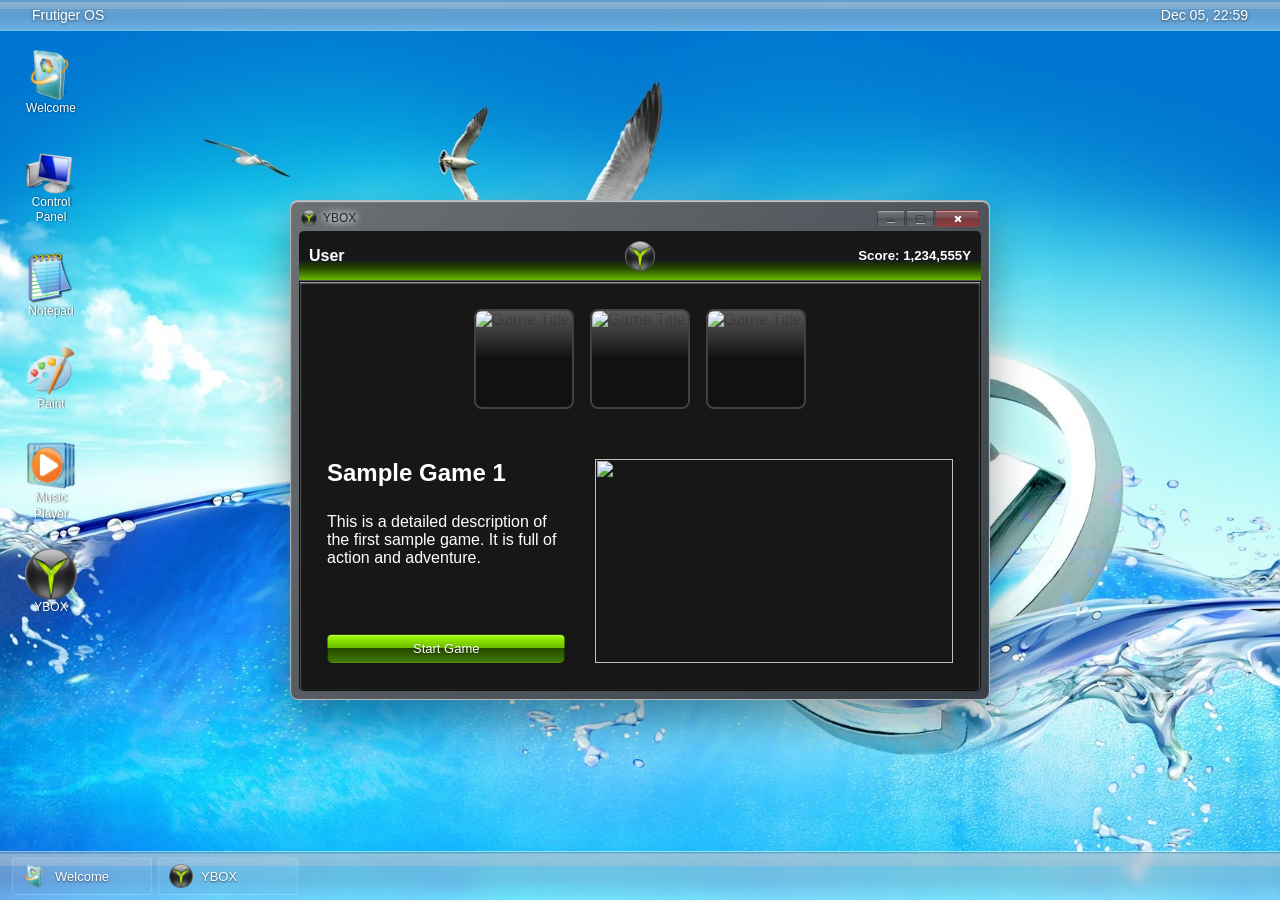
==== index.html @ 7473a37a "games setup" ====
<!DOCTYPE html>
<html>
<head>
  <link rel="stylesheet" href="style.css">
</head>
<body style="background-image: url(./res/wp/wp1.jpg);">
    <!--MENUBAR-->
    <div class="menu-bar" id="menu-bar">
        <div class="blur-overlay menu-bar-bo"></div>
        <p style="margin-left: 16px;"> Frutiger OS </p> 
        <p id="timeElement" style="margin-right: 16px;"> TIME </p>
    </div>

    <!------------DESKTOP------------>
    <!--DESKTOP APPS-->
    <div id="desktopApps" style="padding-top: 8px; padding-left: 8px;">
        <button class="desktopApp" onClick="handleWindow('.welcome', 'open')">
            <img src="./res/icons/app/welcome.png" >
            <p >Welcome</p>
        </button>

        <button class="desktopApp" onClick="handleWindow('.settings', 'open')">
            <img src="./res/icons/app/computer.ico">
            <p >Control Panel</p>
        </button>

        <button class="desktopApp" onClick="handleWindow('.notepad', 'open')">
            <img src="./res/icons/app/notepad.webp" >
            <p >Notepad</p>
        </button>

        <button class="desktopApp" onClick="handleWindow('.paint', 'open')">
            <img src="./res/icons/app/paint.png">
            <p >Paint</p>
        </button>

        <button class="desktopApp" onClick="handleWindow('.music', 'open')">
            <img src="./res/icons/app/mediaplayer.webp" alt="Music Player">
            <p>Music Player</p>
        </button>

        <button class="desktopApp" onClick="handleWindow('.games', 'open')">
            <img src="./res/icons/app/ybox.png" alt="ybox">
            <p>YBOX</p>
        </button>
    </div>


    <!------------WINDOWS------------>
    <!--WINDOW WELCOME-->
    <div class="window welcome" style="display:flex;">
        <div class="dragable-holder">
            <div class="aero-title">
                    <img src="./res/icons/app/welcome.png" class="window-title-icon" alt="">
                    <span>Welcome</span>
            </div>
            <div class="aero-controls">
                <button class="control-btn min" aria-label="Minimize"></button>
                <button class="control-btn max" aria-label="Maximize"></button>
                <button class="control-btn close" aria-label="Close"></button>
            </div>
        </div>
        
        <div class="window-body">
            <div class="aero-banner">
                <h1>Frutier OS</h1>
            </div>
            <div class="window-content">
                <p style="margin: 0px 0px 80px 0px;">Web based OS inspired by the Frutiger Aero aesthetic during 10s. Made as part of HackClub Stardance 2026.</p>
                <div class="button-group">
                    <button class="aero-btn btn-green" onClick="handleWindow('.welcome', 'close')">Get Started</button>
                </div>
            </div>
        </div>
    </div>

    <!-- SETTINGS WINDOW -->
    <div class="window settings" style="display:none;">
        <div class="dragable-holder">
            <div class="aero-title">
                    <img src="./res/icons/app/computer.ico" class="window-title-icon" alt="">
                    <span>Control Panel</span>
            </div>
            <div class="aero-controls">
                <button class="control-btn min" aria-label="Minimize"></button>
                <button class="control-btn max" aria-label="Maximize"></button>
                <button class="control-btn close" aria-label="Close"></button>
            </div>
        </div>

        <div class="window-topbar" style="background:none; padding: 2px 0px 2px 0px">
            <button onclick="switchSettingsView('settings-home')" class="aero-btn btn-light-blue" style="margin-left:5px; width: 28px; height: 28px; border-radius: 50%; padding: 0; display: inline-flex; align-items: center; justify-content: center; font-size: 16px; line-height: 1;">←</button>
        
            <div class="window-body" style="border-radius: 0px; padding: 0; background: white; margin: 0px 0px 0px 5px"><p style="font-size: 12px; margin: 5px; color: #555;" id="settingsNavigation">Home</p></div>
        </div>

        <div class="window-body" style="border-radius: 0px 0px 5px 5px; padding: 0; background: white;">
            <div class="window-main" style="height: 100%;">
                
                <!-- home section  -->
                <div id="settings-home" class="window-content settingsView" style="display: block; padding: 25px;">
                    <h2 style="margin: 0 0 20px 0; font-size: 20px; font-weight: 400; color: #004687;">Adjust your computer's settings</h2>
                    
                    <div style="display: grid; grid-template-columns: 1fr 1fr; gap: 24px;">
                        <!-- Go to section btns on homepage -->

                        <button type="button" onclick="switchSettingsView('settings-general')" style="display: flex; gap: 15px; align-items: flex-start; background: none; border: none; padding: 0; margin: 0; font: inherit; text-align: left; cursor: pointer; width: 100%;">
                            <img src="./res/icons/app/computer.ico" style="width: 36px; height: 36px; flex-shrink: 0;">
                            <div>
                                <span style="display: block; font-size: 14px; font-weight: 600; color: #004687; text-decoration: none;">General</span>
                                <p style="margin: 4px 0 0 0; font-size: 11px; color: #555;">Change Desktop Behaviour</p>
                                <p style="margin: 4px 0 0 0; font-size: 11px; color: #555;">Hide Elements</p>
                            </div>
                        </button>

                        <button type="button" onclick="switchSettingsView('settings-personalization')" style="display: flex; gap: 15px; align-items: flex-start; background: none; border: none; padding: 0; margin: 0; font: inherit; text-align: left; cursor: pointer; width: 100%;">
                            <img src="./res/icons/app/personalization.ico" style="width: 36px; height: 36px; flex-shrink: 0;">
                            <div>
                                <span style="display: block; font-size: 14px; font-weight: 600; color: #004687; text-decoration: none;">Appearance and Personalization</span>
                                <p style="margin: 4px 0 0 0; font-size: 11px; color: #555;">Change Wallpaper</p>
                            </div>
                        </button>

                        <button type="button" onclick="switchSettingsView('settings-mp')" style="display: flex; gap: 15px; align-items: flex-start; background: none; border: none; padding: 0; margin: 0; font: inherit; text-align: left; cursor: pointer; width: 100%;">
                            <img src="./res/icons/app/mediaplayer.webp" style="width: 36px; height: 36px; flex-shrink: 0;">
                            <div>
                                <span style="display: block; font-size: 14px; font-weight: 600; color: #004687; text-decoration: none;">Music Player Options</span>
                                <p style="margin: 4px 0 0 0; font-size: 11px; color: #555;">Edit Skins</p>
                            </div>
                        </button>

                    </div>
                </div>

                <!-- general section  -->
                <div id="settings-general" class="window-content settingsView" style="display: none; padding: 20px;">
                    <h2 style="margin: 0 0 10px 0; font-size: 18px; font-weight: 400; color: #004687;">General</h2>
                    <p style="margin-bottom: 15px; font-size: 12px; color: #555;">Switch toggles to change settings</p>
                    <hr style="border: 0; border-top: 1px solid #ddd; margin-bottom: 15px;">
                    
                    <div style="display: flex; flex-direction: column; gap: 10px;">
                        <label class="toggleSwitch-row">
                            <span class="toggleSwitch" style="--scale: 0.7;">
                                <input type="checkbox" onchange="HideElementsToggle(this, '#menu-bar')">
                                <span class="toggleSwitch-slider"></span>
                            </span>
                            <span class="toggleSwitch-label">Hide Mainbar</span>
                        </label>
                    </div>


                    <div style="display: flex; flex-direction: column; gap: 10px;">
                        <label class="toggleSwitch-row">
                            <span class="toggleSwitch" style="--scale: 0.7;">
                                <input type="checkbox" onchange="HideElementsToggle(this, '#taskbar')">
                                <span class="toggleSwitch-slider"></span>
                            </span>
                            <span class="toggleSwitch-label">Hide Taskbar</span>
                        </label>
                    </div>

                    <div style="display: flex; flex-direction: column; gap: 10px;">
                        <label class="toggleSwitch-row">
                            <span class="toggleSwitch" style="--scale: 0.7;">
                                <input type="checkbox" onchange="HideElementsToggle(this, '#desktopApps')">
                                <span class="toggleSwitch-slider"></span>
                            </span>
                            <span class="toggleSwitch-label">Hide Desktop Icons</span>
                        </label>
                    </div>
                </div>

                <!-- personalizayion section  -->
                <div id="settings-personalization" class="window-content settingsView" style="display: none; padding: 20px;">
                    <h2 style="margin: 0 0 10px 0; font-size: 18px; font-weight: 400; color: #004687;">Appearance and Personalization</h2>
                    <p style="margin-bottom: 15px; font-size: 12px; color: #555;">Click an image below to change your desktop background.</p>
                    <hr style="border: 0; border-top: 1px solid #ddd; margin-bottom: 15px;">
                    
                    <div style="display: flex; flex-wrap: wrap; gap: 10px;">
                        <button class="aero-btn" style="background-image: url('./res/wp/wp1.jpg'); background-size: cover; background-position: center; width: 120px; height: 75px;" onclick="changeWallpaper('./res/wp/wp1.jpg')"></button>
                        <button class="aero-btn" style="background-image: url('./res/wp/wp2.jpg'); background-size: cover; background-position: center; width: 120px; height: 75px;" onclick="changeWallpaper('./res/wp/wp2.jpg')"></button>
                        <button class="aero-btn" style="background-image: url('./res/wp/wp3.jpg'); background-size: cover; background-position: center; width: 120px; height: 75px;" onclick="changeWallpaper('./res/wp/wp3.jpg')"></button>
                        <button class="aero-btn" style="background-image: url('./res/wp/wp4.jpg'); background-size: cover; background-position: center; width: 120px; height: 75px;" onclick="changeWallpaper('./res/wp/wp4.jpg')"></button>
                        <button class="aero-btn" style="background-image: url('./res/wp/wp5.jpg'); background-size: cover; background-position: center; width: 120px; height: 75px;" onclick="changeWallpaper('./res/wp/wp5.jpg')"></button>
                        <button class="aero-btn" style="background-image: url('./res/wp/wp6.jpg'); background-size: cover; background-position: center; width: 120px; height: 75px;" onclick="changeWallpaper('./res/wp/wp6.jpg')"></button>
                        <button class="aero-btn" style="background-image: url('./res/wp/wp7.jpg'); background-size: cover; background-position: center; width: 120px; height: 75px;" onclick="changeWallpaper('./res/wp/wp7.jpg')"></button>
                        <button class="aero-btn" style="background-image: url('./res/wp/wp8.jpg'); background-size: cover; background-position: center; width: 120px; height: 75px;" onclick="changeWallpaper('./res/wp/wp8.jpg')"></button>
                        <button class="aero-btn" style="background-image: url('./res/wp/wp9.jpg'); background-size: cover; background-position: center; width: 120px; height: 75px;" onclick="changeWallpaper('./res/wp/wp9.jpg')"></button>
                    </div>
                </div>

                <!-- mp section  -->
                <div id="settings-mp" class="window-content settingsView" style="display: none; padding: 20px;">
                    <h2 style="margin: 0 0 10px 0; font-size: 18px; font-weight: 400; color: #004687;">Music Player Options</h2>
                    <p style="margin-bottom: 15px; font-size: 12px; color: #555;">Click an image below to change your MP skin.</p>
                    <hr style="border: 0; border-top: 1px solid #ddd; margin-bottom: 15px;">
                    
                    <div style="display: flex; flex-wrap: wrap; gap: 10px;">
                        <button class="aero-btn" style="background-image: url('./res/mp_skins/9SeriesDefault/preview.png'); background-size: cover; background-position: center; width: 136px; height: 136px;" onclick="mpChangeSkin(0)"></button>
                        <button class="aero-btn" style="background-image: url('./res/mp_skins/Pulsar/preview.png'); background-size: cover; background-position: center; width: 136px; height: 136px;" onclick="mpChangeSkin(1)"></button>
                    </div>
                </div>

            </div>
        </div>
    </div>


    
    <!--NOTEPAD WINDOW-->
    <div class="window notepad" style="display:none">
        <div class="dragable-holder">
            <div class="aero-title">
                    <img src="./res/icons/app/notepad.webp" class="window-title-icon" alt="">
                    <span>Notepad</span>
            </div>
            <div class="aero-controls">
                <button class="control-btn min" aria-label="Minimize"></button>
                <button class="control-btn max" aria-label="Maximize"></button>
                <button class="control-btn close" aria-label="Close"></button>
            </div>
        </div>
        
        <div class="window-topbar blur-overlay" style="border-radius:5px 5px 0px 0px;">
            <button onclick="createNote()" class="menu-item">New</button>
            <button onclick="saveNote()" class="menu-item">Save</button>
            <button onclick="formatNote()" class="menu-item">Format</button>
            <button onclick="deleteNote()" class="menu-item hoverRed">Delete</button>
        </div>

        <div class="window-body" style="border-radius:0px 0px 5px 5px;">
                <div class="window-main">
                    <div id="note-app-Sidebar" class="window-bar-left" style="width: 180px; display: flex; flex-direction:column-reverse; justify-content: flex-end;">
                        <h4 style="margin: 0 0 8px 0; font-size: 13px; color: #1e293b; border-bottom: 1px solid rgba(0, 0, 0, 0.15); order: 1;">Recent</h4>
                    </div>

                    <div class="window-content">
                        <h2 id="note-app-Content-header" contenteditable="true">Title</h2>
                        <p id="note-app-Content" contenteditable="true">note content</p>
                    </div>
                </div>

            </div>
    </div>

    <!-- PAINT WINDOW -->
     <div class="window paint" style="display:none;  padding: 0; padding-top:4px">
        <div class="dragable-holder" style="margin: 0px 8px 0px 8px">
            <div class="aero-title">
                    <img src="./res/icons/app/paint.png" class="window-title-icon" alt="">
                    <span>Paint</span>
            </div>
            <div class="aero-controls">
                <button class="control-btn min" aria-label="Minimize"></button>
                <button class="control-btn max" aria-label="Maximize"></button>
                <button class="control-btn close" aria-label="Close"></button>
            </div>
        </div>

        <div class="window-body" style="border-radius:0px 0px 5px 5px; margin: 0px; padding: 0px;">
            <div class="window-main">
                <iframe class="jspint-iframe" src="https://jspaint.app" style="width: 100%; height: 100%; border: none;"></iframe>
            </div>

        </div>
    </div>


    <!-- MUSIC WINDOW -->
    <div class="window music" style="display:none;">
        <div class="dragable-holder" id="mp-update-holder" style="position: absolute; top: 0; left: 100px; width: 200px; height: 30px;"> <!--update this-->
        <div class="aero-title" style="display:none;"><span>Music Player</span></div>
        </div>

        <div class="aero-controls" style="display: none;">
            <button class="control-btn min"></button>
            <button class="control-btn max"></button>
            <button class="control-btn close"></button>
        </div>

        <iframe id="mp-update-iframe" src="res/mp_skins/9SeriesDefault/index.html" style="width:346px; height:349px;" scrolling="no"></iframe> <!--update this-->
        
    </div>


    <!--GAMES WINDOW-->
    <div class="window games" style="display:flex">
        <div class="dragable-holder">
            <div class="aero-title">
                    <img src="./res/icons/app/ybox.png" class="window-title-icon" alt="">
                    <span>YBOX</span>
            </div>
            <div class="aero-controls">
                <button class="control-btn min" aria-label="Minimize"></button>
                <button class="control-btn max" aria-label="Maximize"></button>
                <button class="control-btn close" aria-label="Close"></button>
            </div>
        </div>
        
        <div class="window-topbar blur-overlay" style="display: flex; justify-content: space-between; align-items: center; height: 50px; border-radius:5px 5px 0px 0px; padding: 10px; background: linear-gradient(0deg,rgba(104, 184, 0, 1) 0%, rgba(38, 74, 0, 1) 24%, rgba(23, 23, 23, 1) 41%);">
            <h4 class="games-app-toptext" id="games-app-gamertag" contenteditable="true">User</h2>
            <img  src="res/icons/app/ybox.png" style="width: 30px; height: 30px; position: absolute; left: 50%; top:50%; transform: translate(-50%, -50%); z-index: 3;">
            <h5 class="games-app-toptext" id="games-app-score"">Score: 1,234,555Y</h2>
        </div>

        <div class="window-body" style="border-radius:0px 0px 5px 5px; background-color: #171717;">
            <div class="window-main" id="games-section-main" style="flex-direction: column;">
                <div id="games-grid">
                    <!--games will be populated here-->
                </div>
                <div class="games-details">
                    <div class="games-info">
                        <h2 id="games-title">Game Title</h2>
                        <p id="games-description">Lorem Ipsum Lorem Ipsum Lorem Ipsum Lorem Ipsum Lorem Ipsum Lorem Ipsum Lorem Ipsum Lorem Ipsum Lorem Ipsum</p>
                        <button class="aero-btn btn-ybox" style="margin-top:auto;" onclick="startGame();">Start Game</button>
                    </div>
                    <div class="games-media">
                        <img id="games-screenshot" src="https://placehold.co/400x250">
                    </div>
                </div>
            </div>
            <div class="window-main" id="games-section-game" style="display:none; flex-direction: column; padding: 15px; color: white;">
                <div style="display: flex; align-items: center; gap: 15px; margin-bottom: 15px;">
                    <button class="aero-btn btn-ybox" onclick="backToMain()">← Home</button>
                    <h2 id="active-game-title" style="margin: 0;">Game Title</h2>
                </div>
                <div style="display: flex; gap: 20px; flex-wrap: wrap;">
                    <div style="flex: 2; min-width: 300px; display: flex; flex-direction: column; gap: 15px;">
                        <iframe id="active-game-iframe" src="" style="width: 100%; height: 400px; border: 1px solid #444; border-radius: 5px; background: black;"></iframe>                        
                        <div style="background-color: #222; padding: 15px; border-radius: 5px;">
                            <p id="active-game-desc" style="margin-top: 0; line-height: 1.4;"></p>
                            <p style="margin-bottom: 5px;"><strong>Release Date: </strong> <span id="active-game-date"></span></p>
                            <p style="margin-bottom: 0;"><strong>Controls: </strong> <span id="active-game-controls"></span></p>
                        </div>
                    </div>
                    
                </div>
            </div>
        </div>
    </div>
    

    <div class="taskbar" id="taskbar">
        <div class="taskbar-bo blur-overlay"></div>
        <div id="taskbar-items-container"></div>
    </div>
    

    <script src="script.js"></script>
    <script src="js/settings-app.js"></script>
    <script src="js/note-app.js"></script>
    <script src="js/games-app.js"></script>
    <script src="js/mp-app.js"></script>
</body>

</html>
---- style.css ----
body {
    margin: 0;
    padding: 0;
    font-family: 'Segoe UI', Tahoma, Geneva, Verdana, sans-serif; 
    min-height: 100vh;
    background-size: cover;
    background-position: center;
    background-repeat: no-repeat;
    background-attachment: fixed;
}

.menu-bar {
    position: relative; 
    overflow: hidden;
    height: 30px;
    display: flex; 
    justify-content: space-between;
    align-items: center;
    border-bottom: solid 1px rgba(255, 255, 255, .5);
    box-shadow: 0 -1px 0 0 #00506b;
    z-index: 0;
}

.menu-bar > p {
    position: relative;
    z-index: 10;
    color: white;
    font-size: 14px;
    margin: 0;
    padding: 0 16px;
    text-shadow: 0 1px 3px rgba(0,0,0,0.5);
}

.taskbar-bo{
    position: absolute;
    top: 0; right: 0; bottom: 0; left: 0;
    z-index: 1;
    background-color: rgba(220, 240, 255, 0.35);
    backdrop-filter: blur(8px);
    -webkit-backdrop-filter: blur(8px);
}

.taskbar-bo:after {
    content: '';
    position: absolute;
    top: 0; right: 0; bottom: 0; left: 0;
    z-index: 2;
    background: 
        linear-gradient(to bottom, rgba(255, 255, 255, 0.4) 0%, rgba(179, 192, 204, 0.2) 30%, #0000 30%),
        linear-gradient(to top, rgba(158, 173, 188, 0.4) 0%, rgba(255, 255, 255, 0.15) 100%);
}

#taskbar-items-container {
    position: relative;
    z-index: 10;
    display: flex;
    gap: 6px;
    height: 100%;
    align-items: center;
}

.taskbar {
    position: fixed;
    bottom: 0;
    left: 0;
    right: 0;
    height: 48px;
    display: flex;
    align-items: center;
    padding: 0 12px;
    border-top: solid 1px rgba(255, 255, 255, 0.5);
    box-shadow: 0 1px 0 0 #00506b inset;
    z-index: 10000;
    overflow: hidden;
}

.taskbar-item {
    background: transparent;
    border: 1px solid transparent;
    border-radius: 4px;
    height: 38px;
    display: flex;
    align-items: center;
    justify-content: center;
    padding: 0 10px;
    gap: 8px;
    cursor: pointer;
    font-family: 'Segoe UI', Tahoma, Geneva, Verdana, sans-serif;
    font-size: 13px;
    color: white;
    text-shadow: 0 1px 2px rgba(0,0,0,0.6);
    transition: all 0.1s ease;
}

.taskbar-item {
    min-width: 40px;
    background: linear-gradient(to bottom, rgba(255,255,255,0.1) 0%, rgba(255,255,255,0.0) 100%);
    border: 1px solid rgba(255, 255, 255, 0.15);
}

.taskbar-item:hover {
    border: 1px solid rgba(135, 206, 250, 0.7);
    background: linear-gradient(to bottom, rgba(255, 255, 255, 0.3) 0%, rgba(135, 206, 250, 0.2) 100%);
    box-shadow: 0 0 8px rgba(30, 144, 255, 0.5);
}

.taskbar-item.expanded {
    min-width: 140px;
    justify-content: flex-start;
}

.taskbar-item.active {
    background: linear-gradient(
        to bottom,
        rgba(255, 255, 255, 0.45) 0%,
        rgba(175, 215, 255, 0.25) 50%,
        rgba(120, 185, 245, 0.4) 51%,
        rgba(160, 210, 255, 0.45) 100%
    );
    border: 1px solid rgba(135, 210, 255, 0.8);
    box-shadow: inset 0 1px 0 rgba(255,255,255,0.4), 0 0 10px rgba(255,255,255,0.4);
}

.taskbar-item img {
    width: 24px;
    height: 24px;
    flex-shrink: 0;
}

.menu-bar-bo {
    position: absolute;
    top: 0;
    right: 0;
    bottom: 0;
    left: 0;
    z-index: 1; 
}

.menu-bar-bo:after {
    content: '';
    position: absolute;
    top: 0;
    right: 0;
    bottom: 0;
    left: 0;
    z-index: 2;
}

.blur-overlay {
    background-color: rgba(220, 240, 255, 0.25); 
    backdrop-filter: blur(5px);
    -webkit-backdrop-filter: blur(5px);
}

.blur-overlay:after {
    background: 
        linear-gradient(to bottom, #0000 2px, rgba(201, 208, 217, 0.4) 2px, rgba(179, 192, 204, 0.4) 30%, #0000 30%),	
        linear-gradient(to bottom in oklch, rgba(158, 173, 188, 0.4) 60%, rgba(255, 255, 255, 0.25));
}

#desktopApps {
    display: flex;
    flex-direction: column;
    flex-wrap: wrap;
    align-content: flex-start;
    height: 90vh;     
    padding-top: 8px;
    padding-left: 8px;
    box-sizing: border-box;
}

.desktopApp {
    display: inline-flex; 
    flex-direction: column;
    align-items: center;
    background: transparent;
    border: 1px solid transparent;
    cursor: pointer;
    font: inherit;
    text-align: center;
    padding: 2px 15px 0px 15px;
    margin: 7px 1px 15px 1px;
    width: 84px;
    box-sizing: border-box;
}

.desktopApp:hover {
    border: 1px solid rgba(135, 206, 250, 0.8);
    background: linear-gradient(
        to bottom,
        rgba(193, 230, 255, 0.5) 0%, 
        rgba(135, 206, 250, 0.3) 100%
    );
    box-shadow: 0 0 12px rgba(30, 144, 255, 0.6);
}

.desktopApp p {
    margin: 0px;
    color: #fff;
    /*text-shadow: 0px 1px 3px rgba(0, 0, 0, 1);*/
    color: #fff; 
    text-shadow: 1px 0px 2px rgba(0, 0, 0, 0.7);
    font-weight: 350;
    font-size: 12px;
    line-height: 1.3;
    word-wrap: break-word;
    display: -webkit-box;
    -webkit-line-clamp: 2; /* Truncate with dots if it goes past line 2 */
    -webkit-box-orient: vertical;
    overflow: hidden;
}


.desktopApp img {
    width: 52px; 
    height: 52px; 
    /*border-radius: 16px;*/
}

.dragable-holder {
    display: flex;
    justify-content: space-between;
    align-items: center;
    height: 26px;
    cursor: move; 
    padding: 0 2px;
}

.aero-title {
    font-size: 12px;
    color: #1a2536;
    text-shadow: 0 0 6px #fff, 0 0 10px #fff;
    font-weight: 500;
}

.aero-controls {
    display: flex;
    gap: 1px;
}

.control-btn {
    position: relative;
    width: 28px;
    height: 17px;
    border: 1px solid rgba(0, 0, 0, 0.3);
    border-radius: 2px;
    cursor: pointer;
    box-shadow: inset 0 1px 0 rgba(255, 255, 255, 0.4);
    
    background: linear-gradient(to bottom, rgba(255,255,255,0.2) 0%, rgba(255,255,255,0.05) 49%, rgba(0,0,0,0.02) 50%, rgba(255,255,255,0.1) 100%);
}

.control-btn:hover {
    background: linear-gradient(to bottom, rgba(255,255,255,0.5) 0%, rgba(255,255,255,0.2) 49%, rgba(255,255,255,0.1) 50%, rgba(255,255,255,0.4) 100%);
    box-shadow: inset 0 1px 0 rgba(255, 255, 255, 0.6), 0 0 5px rgba(255, 255, 255, 0.5);
}

.min::before {
    content: '';
    position: absolute;
    bottom: 4px;
    left: 9px;
    width: 8px;
    height: 2px;
    background: #444;
    box-shadow: 0 1px 0 rgba(255,255,255,0.5);
}

.max::before {
    content: '';
    position: absolute;
    top: 4px;
    left: 9px;
    width: 7px;
    height: 6px;
    border: 1px solid #444;
    box-shadow: 0 1px 0 rgba(255,255,255,0.5);
}

.control-btn.close {
    width: 44px; 
    border-color: rgba(140, 40, 40, 0.5);
    background: linear-gradient(to bottom, rgba(240, 110, 110, 0.4) 0%, rgba(210, 60, 60, 0.3) 49%, rgba(180, 20, 20, 0.4) 50%, rgba(200, 40, 40, 0.5) 100%);
}

.control-btn.close:hover {
    border-color: rgba(100, 10, 10, 0.8);
    background: linear-gradient(to bottom, #ffa0a0 0%, #f04040 49%, #cc0000 50%, #e61a1a 100%);
    box-shadow: inset 0 1px 0 rgba(255, 255, 255, 0.5), 0 0 8px rgba(230, 26, 26, 0.6);
}

.close::before, .close::after {
    content: '';
    position: absolute;
    top: 4px;
    left: 21px;
    width: 2px;
    height: 8px;
    background: white;
    text-shadow: 0 1px 1px rgba(0,0,0,0.5);
}
.close::before { transform: rotate(45deg); }
.close::after { transform: rotate(-45deg); }


.window-body {
    flex: 1;    
    display: flex;
    flex-direction: column; 
    overflow: auto;
    background: rgba(255, 255, 255, 0.88);
    border: 1px solid rgba(0, 0, 0, 0.35);
    border-radius: 4px;
    padding: 7px;
    box-shadow: inset 0 1px 2px rgba(255, 255, 255, 0.8);
}

.window-main {
    display: flex;
    flex-direction: row; 
    flex: 1;            
    overflow: hidden;
}


.aero-banner {
    border: 1px solid rgba(0, 0, 0, 0.45);
    border-radius: 5px;
    padding: 12px 18px;
    box-shadow: inset 0 1px 0 rgba(255, 255, 255, 0.5);
    overflow: hidden;
    background: linear-gradient(to bottom, #4ecce0 0%, #1baac4 49.9%, #007999 50%, #005a73 100%);
}

.aero-banner h1 {
    color: white;
    margin: 0;
    font-size: 24px;
    font-weight: 500;
    letter-spacing: 0.5px;
    text-shadow: 0 1px 3px rgba(0, 0, 0, 0.6);
}

[contenteditable="true"] {
    outline: none;
}

#note-app-Content {
    min-height: 100%;
    white-space: pre-wrap;
    word-wrap: break-word;
}

.window-content {
    padding: 20px 10px 10px 10px;
    flex: 1;
    overflow-y: auto;
}

.window-content p {
    color: #334155;
    font-size: 14px;
    line-height: 1.5;
    margin: 0 0 20px 0;
}

.window-bar-right {
    flex-shrink: 0;
    height: 100%;
    background: rgba(242, 247, 252, 0.7);
    border-left: 1px solid rgba(0, 0, 0, 0.15);
    box-shadow: inset 1px 0 0 rgba(255, 255, 255, 0.7);
    padding: 12px;
    box-sizing: border-box;
    overflow-y: auto; 
}

.window-bar-left {
    flex-shrink: 0; 
    height: 100%;
    background: rgba(242, 247, 252, 0.7); 
    border-right: 1px solid rgba(0, 0, 0, 0.15); 
    box-shadow: inset -1px 0 0 rgba(255, 255, 255, 0.7);
    padding: 12px;
    box-sizing: border-box;
    overflow-y: auto;  
}

.window-topbar {
    flex-shrink: 0;
    width: 100%;
    background: rgba(255, 255, 255, 0.15);
    padding: 2px 5px 2px 5px;
    box-sizing: border-box;
    display: flex;
    flex-direction: row;
    align-items: center;
    gap: 0px;
    border-bottom: 1px solid rgba(255, 255, 255, 0.25);
}

.menu-item {
    background: transparent;
    border: 1px solid transparent;
    outline: none;
    box-shadow: none;
    -webkit-appearance: none;
    appearance: none;
    
    font-family: 'Segoe UI', Tahoma, Geneva, Verdana, sans-serif;
    font-size: 11px;
    color: #1e293b;
    cursor: pointer;
    
    padding: 3px 7px;
    margin: 0 1px;
    display: inline-block;
    border-radius: 3px;
    box-sizing: border-box;
    
    text-shadow: 0 0 6px rgba(255, 255, 255, 1), 0 0 12px rgba(255, 255, 255, 0.8);
    transition: background-color 0.08s, border-color 0.08s;
}

.menu-item:hover {
    background: linear-gradient(
        to bottom, 
        rgba(255, 255, 255, 0.65) 0%, 
        rgba(235, 244, 255, 0.35) 45%, 
        rgba(205, 225, 250, 0.4) 50%, 
        rgba(220, 238, 255, 0.55) 100%
    );
    border: 1px solid rgba(130, 190, 240, 0.45);
    box-shadow: inset 0 1px 0 rgba(255, 255, 255, 0.4);
    color: #000000;
}

.menu-item:active {
    background: linear-gradient(
        to bottom, 
        rgba(200, 222, 245, 0.55) 0%, 
        rgba(180, 210, 240, 0.45) 100%
    );
    border: 1px solid rgba(100, 160, 220, 0.65);
    box-shadow: inset 0 1px 2px rgba(0, 0, 0, 0.08);
}

.window-bottombar {
    flex-shrink: 0;
    width: 100%;
    background: rgba(235, 240, 245, 0.9);
    border-top: 1px solid rgba(0, 0, 0, 0.15);
    padding: 4px 10px;
    box-sizing: border-box;
    font-size: 11px;
    color: #475569;
}

.button-group {
    display: flex;
    gap: 10px;
}

.aero-btn {
    border: 1px solid rgba(0, 0, 0, 0.45);
    border-radius: 5px;
    color: white;
    padding: 6px 16px;
    font-size: 13px;
    cursor: pointer;
    box-shadow: inset 0 1px 0 rgba(255, 255, 255, 0.4), 0 2px 4px rgba(0, 0, 0, 0.15);
    text-shadow: 0 1px 2px rgba(0, 0, 0, 0.5);
    transition: filter 0.15s ease;
}

.aero-btn:hover { filter: brightness(1.1); }
.btn-green { background: linear-gradient(to bottom, #7fe58c 0%, #4cb85a 49.9%, #1e872c 50%, #2f9e3d 100%); }
.btn-blue { background: linear-gradient(to bottom, #5ba8df 0%, #2d7cb5 49.9%, #0c4e7d 50%, #1b6da5 100%); }
.btn-light-blue { background: min-content; background-image: radial-gradient(circle at 50% 90%, rgba(135, 220, 255, 0.9) 0%, rgba(30, 125, 220, 0.9) 45%, rgba(3, 75, 160, 0.9) 70%), linear-gradient(to bottom, rgba(255, 255, 255, 0.65) 0%, rgba(255, 255, 255, 0.3) 44%, rgba(255, 255, 255, 0) 45%, rgba(255, 255, 255, 0) 100%); border: 1px solid #1a3e5c; box-shadow: inset 0 0 2px 1px rgba(255, 255, 255, 0.4), 0 1px 3px rgba(0, 0, 0, 0.3); }
.btn-ybox { background: linear-gradient(to bottom, #a2ff00 0%, #68b800 49.9%, #264a00 50%, #417a00 100%); }


.window {
    display:flex;
    flex-direction: column;
    position: absolute;
    top: 50%;
    left: 50%;
    transform: translate(-50%, -50%);
    
    padding: 4px 8px 8px 8px; 
    box-sizing: border-box;
    
    background: linear-gradient(135deg, rgba(240, 248, 255, 0.45) 0%, rgba(185, 215, 240, 0.3) 100%);
    backdrop-filter: blur(20px);
    -webkit-backdrop-filter: blur(20px);
    
    border: 1px solid rgba(255, 255, 255, 0.55);
    border-radius: 8px;
    box-shadow: 
        0 20px 40px rgba(0, 0, 0, 0.35), 
        inset 0 1px 1px rgba(255, 255, 255, 0.7);
    
    font-family: 'Segoe UI', -apple-system, sans-serif;
    z-index: 999;
    user-select: none; 
}

.hoverRed:hover {
    border-color: rgba(100, 10, 10, 0.8);
    background: linear-gradient(to bottom, #ffa0a0 0%, #f04040 49%, #cc0000 50%, #e61a1a 100%);
    box-shadow: inset 0 1px 0 rgba(255, 255, 255, 0.5), 0 0 8px rgba(230, 26, 26, 0.6);
}

.aero-title {
    display: flex;
    align-items: center;
    gap: 6px;
}

.window-title-icon {
    width: 16px;
    height: 16px;
    object-fit: contain;
    flex-shrink: 0;
}

.window.welcome {
    width: 300px;
}

.window.notepad {
    width: 670px;
    height: 440px;
}

.window.settings {
    width: 620px;
    height: 400px;
}

.window.paint {
    width: 700px;
    height: 500px;
}

.window.music {
    padding:0px;
    border: none;
    background: transparent;
    box-shadow: none;
    backdrop-filter: none;
    -webkit-backdrop-filter: none;
}

.window.music iframe {
    border: 0 !important;
    outline: none !important;
}

.settings-nav-item {
    display: flex;
    align-items: center;
    gap: 10px;
    padding: 8px 12px;
    margin: 2px 4px;
    border-radius: 3px;
    cursor: pointer;
    font-size: 12px;
    color: #1e293b;
    border: 1px solid transparent;
    transition: all 0.08s ease;
}

.settings-nav-item:hover {
    background: rgba(255, 255, 255, 0.6);
    border: 1px solid rgba(255, 255, 255, 0.4);
}

.settings-nav-item.active {
    background: linear-gradient(to right, rgba(200, 225, 250, 0.7) 0%, rgba(225, 240, 255, 0.4) 100%);
    border: 1px solid rgba(150, 190, 230, 0.6);
    font-weight: 500;
}

.toggleSwitch {
    position: relative;
    display: inline-block;
    width: 62px;
    height: 28px;
    transform: scale(var(--scale, 1));
    transform-origin: left center;
}

.toggleSwitch input {
    opacity: 0;
    width: 0;
    height: 0;
}

.toggleSwitch-slider {
    position: absolute;
    cursor: pointer;
    top: 0;
    left: 0;
    right: 0;
    bottom: 0;
    background: linear-gradient(to bottom, #cfd8e1 0%, #eef3f7 100%);
    border: 1px solid rgba(0, 0, 0, 0.35);
    border-radius: 14px;
    box-shadow: inset 0 2px 4px rgba(0,0,0,0.18), 0 1px 0 rgba(255,255,255,0.6);
    transition: all 0.3s ease;
}

.toggleSwitch-slider:before {
    position: absolute;
    content: "";
    height: 20px;
    width: 24px;
    left: 3px;
    bottom: 3px;
    background: linear-gradient(
        to bottom, 
        rgba(255,255,255,0.75) 0%, 
        rgba(255,255,255,0.25) 49.9%, 
        rgba(240,245,250,0.05) 50%, 
        rgba(220,232,245,0.4) 100%
    );
    border: 1px solid rgba(0, 0, 0, 0.3);
    border-radius: 11px;
    box-shadow: inset 0 1px 0 rgba(255, 255, 255, 0.8), 0 1px 3px rgba(0,0,0,0.2);
    transition: transform 0.28s cubic-bezier(0.25, 1, 0.5, 1), background 0.15s;
}

.toggleSwitch:hover .toggleSwitch-slider:before {
    border-color: rgba(30, 144, 255, 0.6);
    box-shadow: inset 0 1px 0 rgba(255, 255, 255, 0.9), 0 0 6px rgba(30, 144, 255, 0.6);
}

input:checked + .toggleSwitch-slider {
    background: linear-gradient(
        to bottom, 
        #59bfff 0%, 
        #33a5f7 49.9%, 
        #1382de 50%, 
        #0b6bc2 100%
    );
    border-color: rgba(11, 80, 150, 0.6);
    box-shadow: inset 0 2px 4px rgba(0, 0, 0, 0.2), 
                inset 0 -2px 4px rgba(50, 240, 255, 0.6), 
                0 1px 0 rgba(255, 255, 255, 0.4);
}

input:focus + .toggleSwitch-slider {
    box-shadow: inset 0 2px 4px rgba(0,0,0,0.18), 0 0 6px rgba(30, 144, 255, 0.8);
}

input:checked + .toggleSwitch-slider:before {
    transform: translateX(30px);
    background: linear-gradient(
        to bottom, 
        rgba(255,255,255,0.85) 0%, 
        rgba(255,255,255,0.35) 49.9%, 
        rgba(255,255,255,0.1) 50%, 
        rgba(255,255,255,0.45) 100%
    );
    border-color: rgba(255, 255, 255, 0.6);
}

.toggleSwitch-row {
    display: inline-flex;
    align-items: center;
    gap: 8px;
    cursor: pointer;
    padding: 6px 8px;
}

.toggleSwitch-label {
    font-family: 'Segoe UI', Tahoma, Geneva, Verdana, sans-serif;
    font-size: 13px;
    color: #1a2536;
    text-shadow: 0 0 6px #fff;
    user-select: none;
}

.window.games {
    width: 700px;
    height: 500px;
    background-color: black;
}

.games-app-toptext{
    color: white;
    white-space: nowrap;
    z-index: 2;
}

#games-grid{
    display: flex;
    flex-wrap: wrap;
    gap: 16px;
    padding: 20px;
    width: 100%;
    height: 150px;
    box-sizing: border-box;
    justify-content: center;
}

.games-grid-item{
    position: relative;
    width: 100px;
    height: 100px;
    flex-shrink: 0;
    border-radius: 8px;
    border: 2px solid rgba(255, 255, 255, 0.2);
    background: #111;
    overflow: hidden;
    cursor: pointer;
    box-sizing: border-box;
    transition: transform 0.6s cubic-bezier(0.175, 0.885, 0.32, 1.275), 
                border-color 0.6s ease, 
                box-shadow 0.6s ease;
}

.games-grid-item img {
    width: 100%;
    height: 100%;
    object-fit: cover;
    display: block;
}

.games-grid-item-gloss {
    position: absolute;
    top: 0;
    left: 0;
    width: 100%;
    height: 50%;
    background: linear-gradient(180deg, rgba(255,255,255,0.3) 0%, rgba(255,255,255,0) 100%);
    pointer-events: none;
}

.games-grid-item:hover {
    transform: scale(1.18);
    border-color: #7fba00;
    box-shadow: 0 0 15px #7fba00, inset 0 0 10px rgba(127, 186, 0, 0.6);
    z-index: 10;
}

.games-details {
    display: flex;
    flex-direction: row;
    flex: 1;
    padding: 20px;
    gap: 30px;
    box-sizing: border-box;
}

.games-info {
    flex: 1;
    display: flex;
    flex-direction: column;
    color: white;
}

#games-title {
    margin-top: 0;
    margin-bottom: 10px;
    font-size: 24px;
}

#games-desctiption {
    margin-top: 0;
    margin-bottom: 20px;
    color: #b3b3b3;
    line-height: 1.5;
    font-size: 14px;
}

.games-media{
    flex: 1.5;
    display:flex;
    overflow:hidden;
}

.games-media img {
    width: 100%;
    height: 100%;
    object-fit: contain;
    display: block;
}
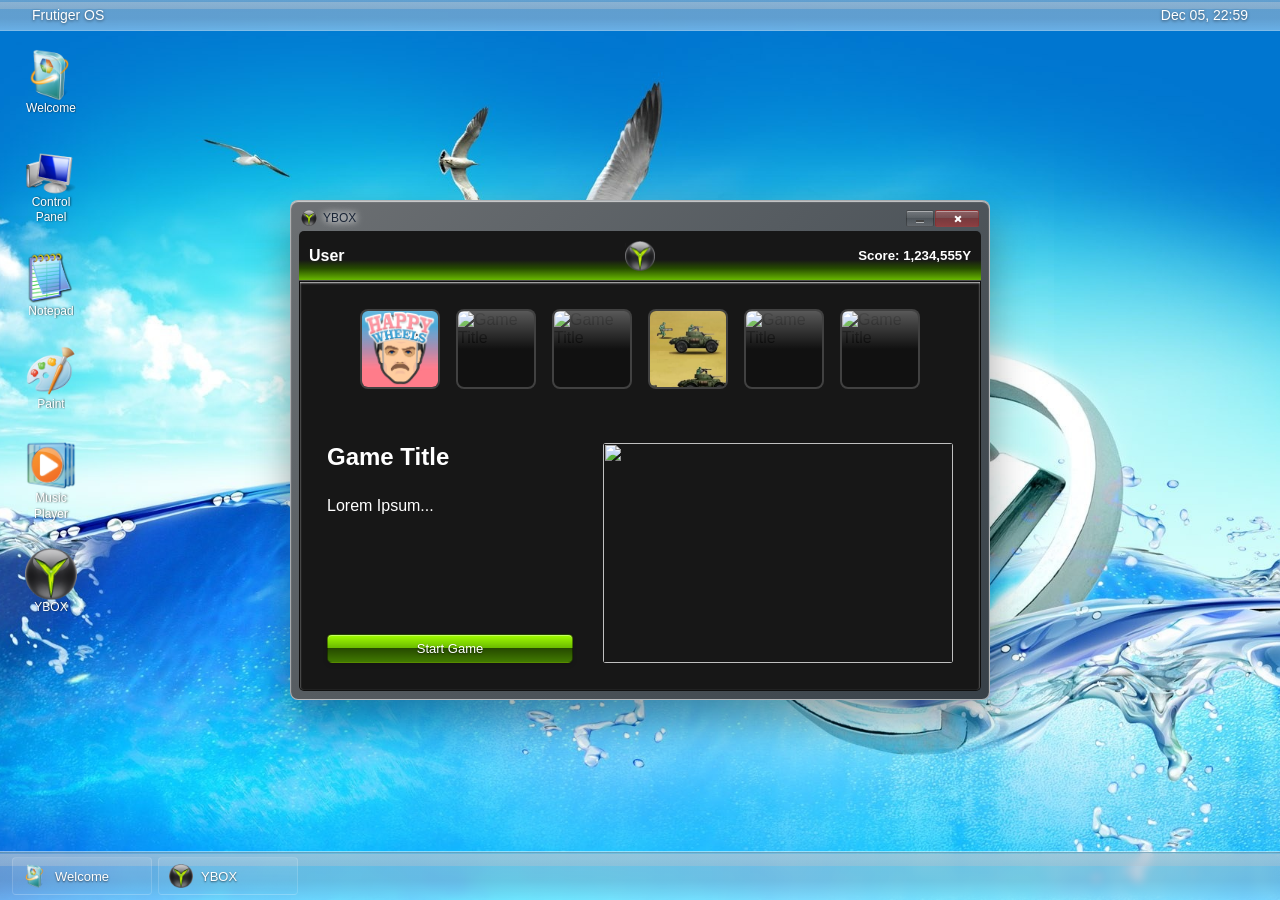
==== commit f3db91f2: "finished games app" ====
--- a/index.html
+++ b/index.html
@@ -2,6 +2,7 @@
 <html>
 <head>
   <link rel="stylesheet" href="style.css">
+  <script src="https://unpkg.com/@ruffle-rs/ruffle"></script>
 </head>
 <body style="background-image: url(./res/wp/wp1.jpg);">
     <!--MENUBAR-->
@@ -284,7 +285,8 @@
 
 
     <!--GAMES WINDOW-->
-    <div class="window games" style="display:flex">
+    <div class="window games" style="display:flex; flex-direction: column;">
+        
         <div class="dragable-holder">
             <div class="aero-title">
                     <img src="./res/icons/app/ybox.png" class="window-title-icon" alt="">
@@ -292,26 +294,28 @@
             </div>
             <div class="aero-controls">
                 <button class="control-btn min" aria-label="Minimize"></button>
-                <button class="control-btn max" aria-label="Maximize"></button>
-                <button class="control-btn close" aria-label="Close"></button>
-            </div>
-        </div>
-        
-        <div class="window-topbar blur-overlay" style="display: flex; justify-content: space-between; align-items: center; height: 50px; border-radius:5px 5px 0px 0px; padding: 10px; background: linear-gradient(0deg,rgba(104, 184, 0, 1) 0%, rgba(38, 74, 0, 1) 24%, rgba(23, 23, 23, 1) 41%);">
-            <h4 class="games-app-toptext" id="games-app-gamertag" contenteditable="true">User</h2>
-            <img  src="res/icons/app/ybox.png" style="width: 30px; height: 30px; position: absolute; left: 50%; top:50%; transform: translate(-50%, -50%); z-index: 3;">
-            <h5 class="games-app-toptext" id="games-app-score"">Score: 1,234,555Y</h2>
-        </div>
-
-        <div class="window-body" style="border-radius:0px 0px 5px 5px; background-color: #171717;">
-            <div class="window-main" id="games-section-main" style="flex-direction: column;">
-                <div id="games-grid">
+                <button style="display:none;" class="control-btn max" aria-label="Maximize"></button>
+                <button class="control-btn close" aria-label="Close"></button>
+            </div>
+        </div>
+        
+        <div class="window-topbar blur-overlay" style="display: flex; justify-content: space-between; align-items: center; height: 50px; flex-shrink: 0; border-radius:5px 5px 0px 0px; padding: 10px; box-sizing: border-box; background: linear-gradient(0deg,rgba(104, 184, 0, 1) 0%, rgba(38, 74, 0, 1) 24%, rgba(23, 23, 23, 1) 41%);">
+            <h4 class="games-app-toptext" id="games-app-gamertag" contenteditable="true">User</h4>
+            <img src="res/icons/app/ybox.png" style="width: 30px; height: 30px; position: absolute; left: 50%; top:50%; transform: translate(-50%, -50%); z-index: 3;">
+            <h5 class="games-app-toptext" id="games-app-score">Score: 1,234,555Y</h5>
+        </div>
+
+        <div class="window-body" style="height: calc(100% - 50px); border-radius:0px 0px 5px 5px; background-color: #171717; overflow: hidden; display: flex; flex-direction: column;">
+            
+            <!-- MAIN GRID SECTION -->
+            <div class="window-main" id="games-section-main" style="display: flex; flex-direction: column; height: 100%;">
+                <div id="games-grid" style="overflow-y: auto; flex: 1;">
                     <!--games will be populated here-->
                 </div>
-                <div class="games-details">
+                <div class="games-details" style="flex-shrink: 0;">
                     <div class="games-info">
                         <h2 id="games-title">Game Title</h2>
-                        <p id="games-description">Lorem Ipsum Lorem Ipsum Lorem Ipsum Lorem Ipsum Lorem Ipsum Lorem Ipsum Lorem Ipsum Lorem Ipsum Lorem Ipsum</p>
+                        <p id="games-description">Lorem Ipsum...</p>
                         <button class="aero-btn btn-ybox" style="margin-top:auto;" onclick="startGame();">Start Game</button>
                     </div>
                     <div class="games-media">
@@ -319,26 +323,38 @@
                     </div>
                 </div>
             </div>
-            <div class="window-main" id="games-section-game" style="display:none; flex-direction: column; padding: 15px; color: white;">
-                <div style="display: flex; align-items: center; gap: 15px; margin-bottom: 15px;">
+
+            <div class="window-main" id="games-section-game" style="display:none; flex-direction: column; padding: 15px; box-sizing: border-box; color: white; height: 100%;">
+                
+
+                <div style="display: flex; align-items: center; gap: 15px; margin-bottom: 10px; flex-shrink: 0;">
                     <button class="aero-btn btn-ybox" onclick="backToMain()">← Home</button>
-                    <h2 id="active-game-title" style="margin: 0;">Game Title</h2>
-                </div>
-                <div style="display: flex; gap: 20px; flex-wrap: wrap;">
-                    <div style="flex: 2; min-width: 300px; display: flex; flex-direction: column; gap: 15px;">
-                        <iframe id="active-game-iframe" src="" style="width: 100%; height: 400px; border: 1px solid #444; border-radius: 5px; background: black;"></iframe>                        
-                        <div style="background-color: #222; padding: 15px; border-radius: 5px;">
-                            <p id="active-game-desc" style="margin-top: 0; line-height: 1.4;"></p>
-                            <p style="margin-bottom: 5px;"><strong>Release Date: </strong> <span id="active-game-date"></span></p>
-                            <p style="margin-bottom: 0;"><strong>Controls: </strong> <span id="active-game-controls"></span></p>
-                        </div>
-                    </div>
-                    
-                </div>
-            </div>
-        </div>
-    </div>
+                    <h2 id="active-game-title" style="margin: 0; font-size: 20px;">Game Title</h2>
+                </div>
+            
+                <div style="display: flex; gap: 15px; flex: 1; min-height: 0;">
+                    <div style="flex: 1; display: flex; align-items: center; justify-content: center; background: black; border: 1px solid #444; border-radius: 5px; overflow: hidden; position: relative;">
+                        <iframe id="active-game-iframe" src="" style="width: 100%; height: 100%; border: none;"></iframe>                        
+                        <div id="ruffle-container" style="display: none; width: 100%; height: 100%;"></div>
+                    </div>
+                
+<div class="ybox-sidebar">
+    <div class="ybox-sidebar-label">Overview</div>
+    <p id="active-game-desc" class="ybox-sidebar-text" style="margin: 0;"></p>
     
+    <div class="ybox-sidebar-label">Release Date</div>
+    <div id="active-game-date" class="ybox-sidebar-text"></div>
+    
+    <div class="ybox-sidebar-label">Controls</div>
+    <div id="active-game-controls" class="ybox-sidebar-text"></div>
+</div>
+                    
+                </div>
+            </div>
+
+        </div>
+    </div>
+
 
     <div class="taskbar" id="taskbar">
         <div class="taskbar-bo blur-overlay"></div>
--- a/style.css
+++ b/style.css
@@ -708,8 +708,8 @@
 
 .games-grid-item{
     position: relative;
-    width: 100px;
-    height: 100px;
+    width: 80px;
+    height: 80px;
     flex-shrink: 0;
     border-radius: 8px;
     border: 2px solid rgba(255, 255, 255, 0.2);
@@ -777,14 +777,54 @@
 }
 
 .games-media{
-    flex: 1.5;
+    width: 350px;
+    height: 220px;
+    flex-shrink: 0;
     display:flex;
     overflow:hidden;
+    border-radius: 3px;
 }
 
 .games-media img {
     width: 100%;
     height: 100%;
-    object-fit: contain;
+    object-fit: cover;
     display: block;
+}
+
+.ybox-sidebar {
+    width: 200px;
+    flex-shrink: 0;
+    box-sizing: border-box;
+    padding: 14px;
+    background: linear-gradient(180deg, rgba(23, 23, 23, 1) 50%, rgba(38, 74, 0, 1) 85%, rgba(104, 184, 0, 1) 100%);
+    border: 1px solid #386a00;
+    border-radius: 5px;
+    color: #ffffff;
+    font-size: 12px;
+    overflow-y: auto;
+}
+
+.ybox-sidebar-label {
+    color: #8ed600;
+    font-size: 11px;
+    font-weight: bold;
+    text-transform: uppercase;
+    letter-spacing: 0.5px;
+    margin-top: 14px;
+    margin-bottom: 4px;
+    padding-bottom: 2px;
+    border-bottom: 1px solid rgba(142, 214, 0, 0.3);
+    text-shadow: 0 1px 2px #000000;
+}
+
+.ybox-sidebar-label:first-child {
+    margin-top: 0;
+}
+
+.ybox-sidebar-text {
+    color: #e0e0e0;
+    line-height: 1.4;
+    font-size: 12px;
+    text-shadow: 0 1px 2px #000000;
 }
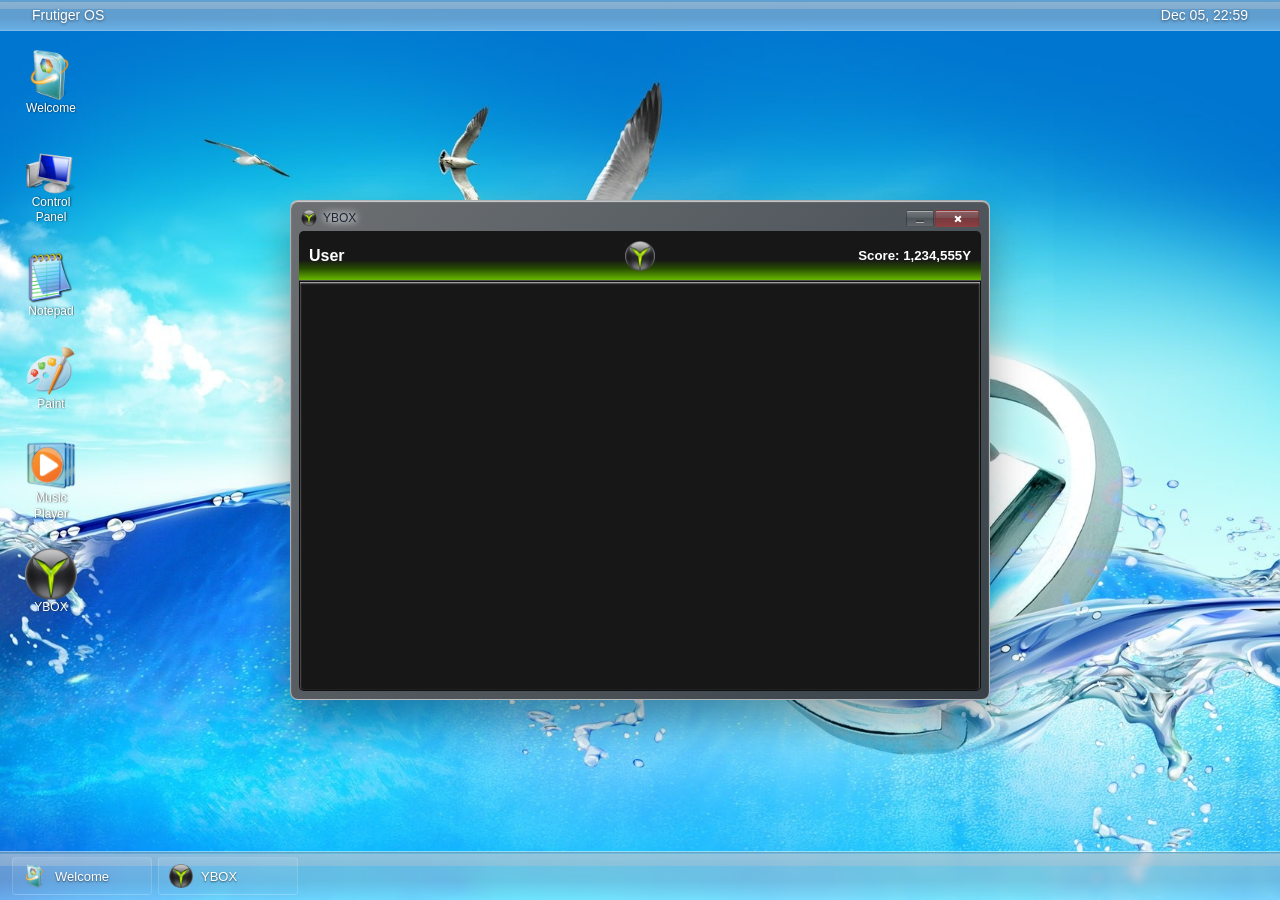
==== commit f86ba692: "hide ybox on start" ====
--- a/index.html
+++ b/index.html
@@ -308,7 +308,7 @@
         <div class="window-body" style="height: calc(100% - 50px); border-radius:0px 0px 5px 5px; background-color: #171717; overflow: hidden; display: flex; flex-direction: column;">
             
             <!-- MAIN GRID SECTION -->
-            <div class="window-main" id="games-section-main" style="display: flex; flex-direction: column; height: 100%;">
+            <div class="window-main" id="games-section-main" style="display: none; flex-direction: column; height: 100%;">
                 <div id="games-grid" style="overflow-y: auto; flex: 1;">
                     <!--games will be populated here-->
                 </div>
@@ -338,16 +338,16 @@
                         <div id="ruffle-container" style="display: none; width: 100%; height: 100%;"></div>
                     </div>
                 
-<div class="ybox-sidebar">
-    <div class="ybox-sidebar-label">Overview</div>
-    <p id="active-game-desc" class="ybox-sidebar-text" style="margin: 0;"></p>
-    
-    <div class="ybox-sidebar-label">Release Date</div>
-    <div id="active-game-date" class="ybox-sidebar-text"></div>
-    
-    <div class="ybox-sidebar-label">Controls</div>
-    <div id="active-game-controls" class="ybox-sidebar-text"></div>
-</div>
+                    <div class="ybox-sidebar">
+                        <div class="ybox-sidebar-label">Overview</div>
+                        <p id="active-game-desc" class="ybox-sidebar-text" style="margin: 0;"></p>
+                        
+                        <div class="ybox-sidebar-label">Release Date</div>
+                        <div id="active-game-date" class="ybox-sidebar-text"></div>
+                        
+                        <div class="ybox-sidebar-label">Controls</div>
+                        <div id="active-game-controls" class="ybox-sidebar-text"></div>
+                    </div>
                     
                 </div>
             </div>
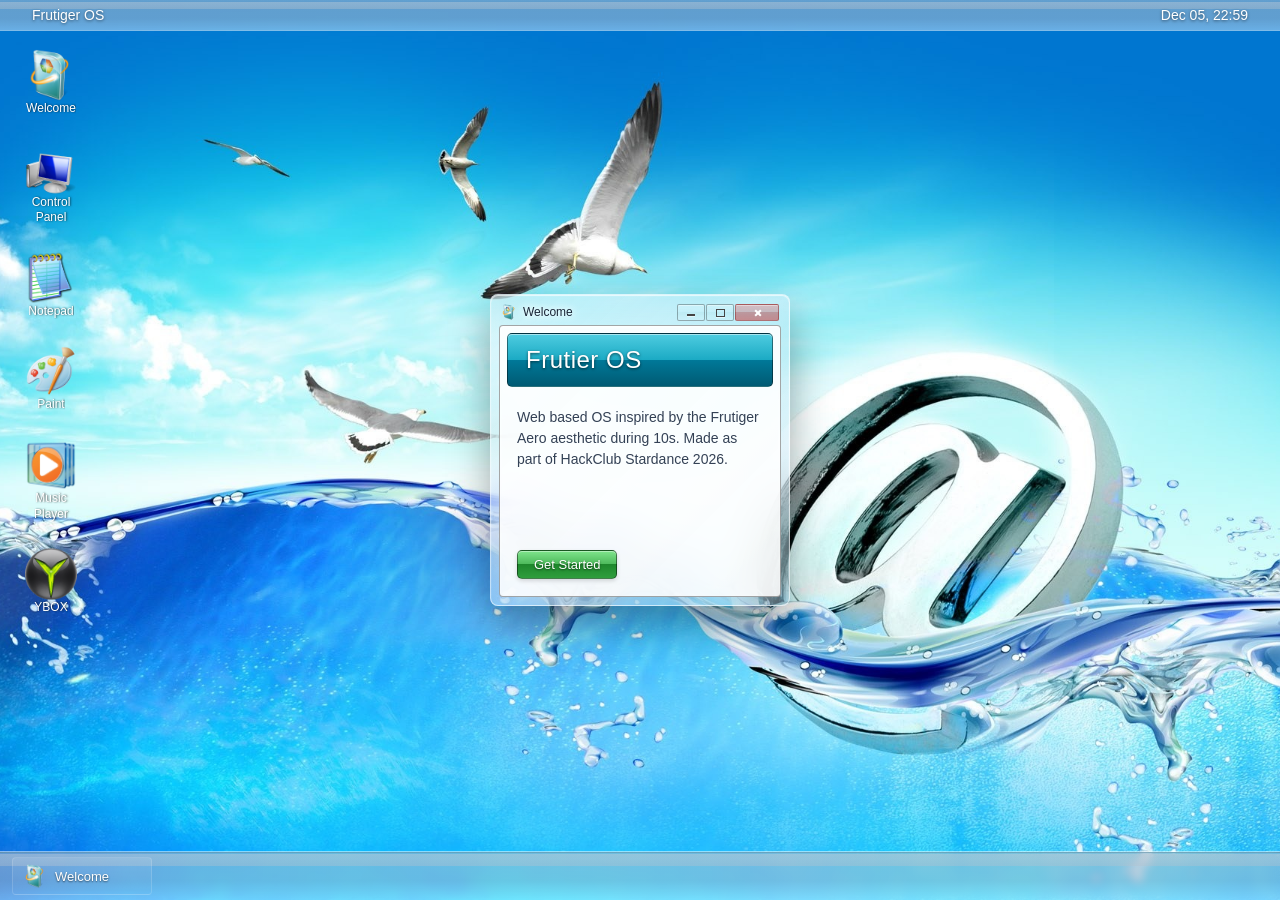
==== commit 7cbdd127: "ybox close bugfix" ====
--- a/index.html
+++ b/index.html
@@ -285,7 +285,7 @@
 
 
     <!--GAMES WINDOW-->
-    <div class="window games" style="display:flex; flex-direction: column;">
+    <div class="window games" style="display:none; flex-direction: column;">
         
         <div class="dragable-holder">
             <div class="aero-title">
@@ -295,7 +295,7 @@
             <div class="aero-controls">
                 <button class="control-btn min" aria-label="Minimize"></button>
                 <button style="display:none;" class="control-btn max" aria-label="Maximize"></button>
-                <button class="control-btn close" aria-label="Close"></button>
+                <button class="control-btn close" aria-label="Close" onclick="backToMain();"></button>
             </div>
         </div>
         
@@ -306,9 +306,7 @@
         </div>
 
         <div class="window-body" style="height: calc(100% - 50px); border-radius:0px 0px 5px 5px; background-color: #171717; overflow: hidden; display: flex; flex-direction: column;">
-            
-            <!-- MAIN GRID SECTION -->
-            <div class="window-main" id="games-section-main" style="display: none; flex-direction: column; height: 100%;">
+            <div class="window-main" id="games-section-main" style="display: flex; flex-direction: column; height: 100%;">
                 <div id="games-grid" style="overflow-y: auto; flex: 1;">
                     <!--games will be populated here-->
                 </div>
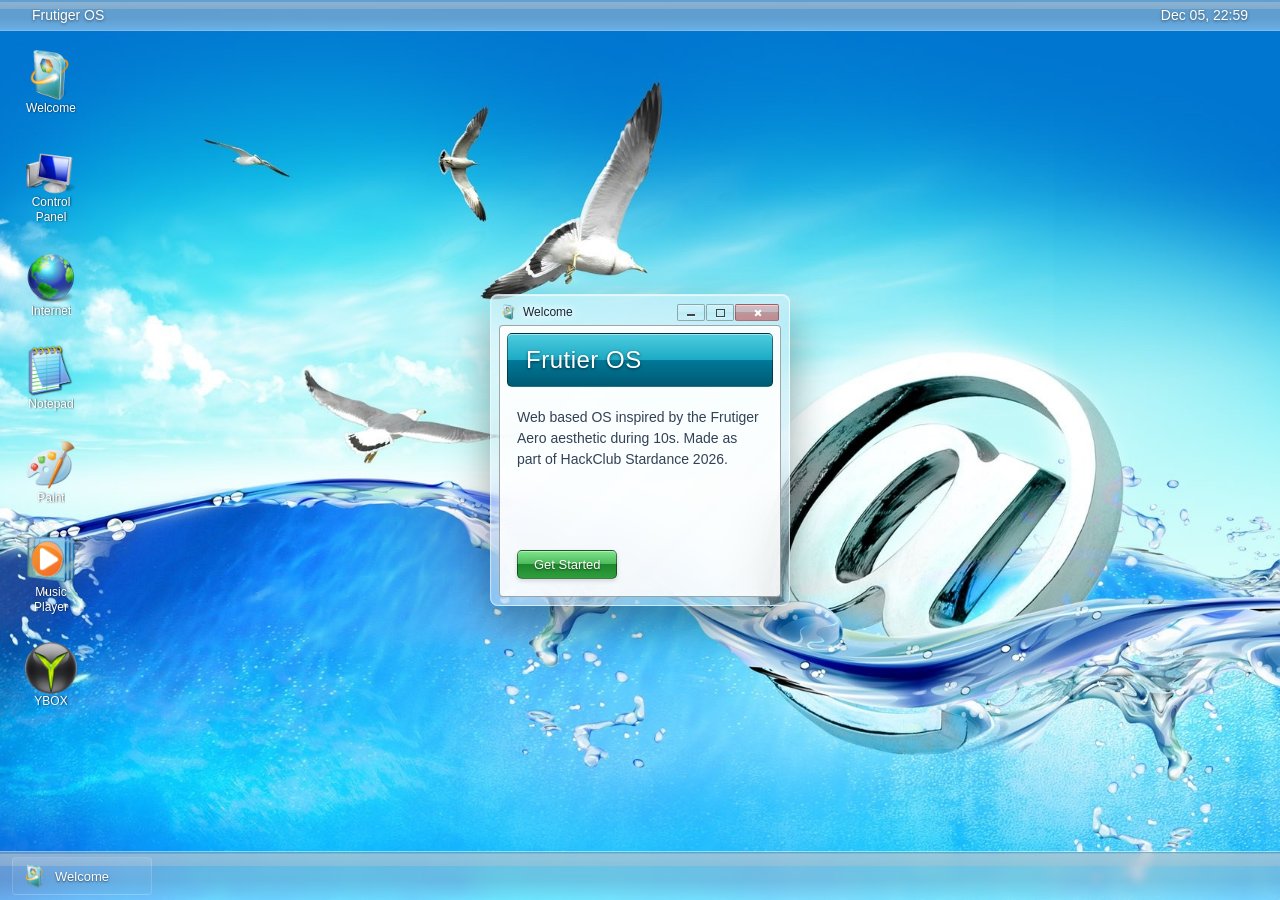
==== commit 249ece27: "browser initial setup" ====
--- a/index.html
+++ b/index.html
@@ -23,6 +23,11 @@
         <button class="desktopApp" onClick="handleWindow('.settings', 'open')">
             <img src="./res/icons/app/computer.ico">
             <p >Control Panel</p>
+        </button>
+
+        <button class="desktopApp" onClick="handleWindow('.browser', 'open')">
+            <img src="./res/icons/app/internet.ico">
+            <p >Internet</p>
         </button>
 
         <button class="desktopApp" onClick="handleWindow('.notepad', 'open')">
@@ -353,6 +358,52 @@
         </div>
     </div>
 
+    <!--BROWSER WINDOW-->
+    <div class="window browser" style="display:none;">
+        <div class="dragable-holder">
+            <div class="aero-title">
+                <img src="/res/icons/app/internet.ico" class="window-title-icon" alt="">
+                <span>Internet Browser</span>
+            </div>
+            <div class="aero-controls">
+                <button class="control-btn min"></button>
+                <button class="control-btn max"></button>
+                <button class="control-btn close"></button>
+            </div>
+        </div>
+        
+        <div class="window-topbar blur-overlay" style="border-radius:5px 5px 0px 0px; padding: 4px 6px 0 6px; border-bottom: none; display: flex; gap: 2px;" id="browser-tabs-container">
+        </div>
+
+        <div class="window-topbar blur-overlay" style="padding: 6px; background: rgba(255, 255, 255, 0.3); border-bottom: 1px solid rgba(0,0,0,0.15);">
+            <button class="menu-item" onclick="document.getElementById('browser-frame').src = document.getElementById('browser-frame').src">↻</button>
+            <input type="text" class="browser-url-bar" id="browser-url" value="https://www.google.com/webhp?igu=1" readonly>
+        </div>
+        
+        <div class="browser-bookmarks">
+            <button class="browser-bookmark" onclick="loadBrowserUrl('https://www.google.com/webhp?igu=1')">
+                <img src="https://upload.wikimedia.org/wikipedia/commons/5/53/Google_%22G%22_Logo.svg" style="width:14px;height:14px;">
+                <span>Google</span>
+            </button>
+            <button class="browser-bookmark" onclick="loadBrowserUrl('https://www.youtube.com/embed/')">
+                <img src="https://upload.wikimedia.org/wikipedia/commons/0/09/YouTube_full-color_icon_%282017%29.svg" style="width:14px;height:14px;">
+                <span>YouTube</span>
+            </button>
+            <button class="browser-bookmark" onclick="loadBrowserUrl('https://frutigeraeroarchive.org/history')">
+                <img src="[data-uri]" style="width:14px;height:14px;">
+                <span>Frutiger History</span>
+            </button>
+        </div>
+
+        <div class="window-body" style="border-radius:0px 0px 5px 5px; padding: 0;">
+            <div class="window-main">
+                <div class="window-content" style="padding: 0; display: flex;">
+                    <iframe id="browser-frame" class="browser-iframe" src="https://www.google.com/webhp?igu=1"></iframe>
+                </div>
+            </div>
+        </div>
+    </div>
+
 
     <div class="taskbar" id="taskbar">
         <div class="taskbar-bo blur-overlay"></div>
@@ -362,6 +413,7 @@
 
     <script src="script.js"></script>
     <script src="js/settings-app.js"></script>
+    <script src="js/browser-app.js"></script>
     <script src="js/note-app.js"></script>
     <script src="js/games-app.js"></script>
     <script src="js/mp-app.js"></script>
--- a/style.css
+++ b/style.css
@@ -827,4 +827,101 @@
     line-height: 1.4;
     font-size: 12px;
     text-shadow: 0 1px 2px #000000;
+}
+
+.window.browser {
+    width: 750px;
+    height: 500px;
+}
+
+.browser-iframe {
+    width: 100%;
+    height: 100%;
+    border: none;
+}
+
+.browser-bookmarks {
+    padding: 4px 6px;
+    background: rgba(242, 247, 252, 0.7);
+    border-bottom: 1px solid rgba(0, 0, 0, 0.2);
+    display: flex;
+    gap: 10px;
+}
+
+.browser-bookmark {
+    display: flex;
+    align-items: center;
+    gap: 4px;
+    background: transparent;
+    border: 1px solid transparent;
+    border-radius: 3px;
+    cursor: pointer;
+    padding: 4px 6px;
+    font-size: 11px;
+    color: #1e293b;
+}
+
+.browser-bookmark:hover {
+    background: rgba(255, 255, 255, 0.6);
+    border: 1px solid rgba(130, 190, 240, 0.45);
+}
+
+.browser-url-bar {
+    flex-grow: 1;
+    padding: 4px 8px;
+    border: 1px solid rgba(0,0,0,0.3);
+    border-radius: 3px;
+    font-size: 12px;
+    background: white;
+    margin: 0 5px;
+}
+
+.browser-tab {
+    display: flex;
+    align-items: center;
+    gap: 6px;
+    padding: 4px 15px;
+    background: rgba(255,255,255,0.4);
+    border: 1px solid rgba(0,0,0,0.15);
+    border-bottom: none;
+    border-radius: 4px 4px 0 0;
+    cursor: pointer;
+    font-size: 11px;
+    margin-right: 2px;
+}
+
+.browser-tab.active {
+    background: rgba(255,255,255,0.9);
+    font-weight: bold;
+    border-color: rgba(0,0,0,0.3);
+}
+
+.browser-close-tab {
+    border: none;
+    background: transparent;
+    font-size: 12px;
+    cursor: pointer;
+    padding: 0 4px;
+    border-radius: 2px;
+    line-height: 1;
+}
+
+.browser-close-tab:hover {
+    background: rgba(200, 50, 50, 0.2);
+    color: red;
+}
+
+.browser-add-tab {
+    padding: 2px 8px;
+    background: rgba(255,255,255,0.4);
+    border: 1px solid rgba(0,0,0,0.15);
+    border-bottom: none;
+    border-radius: 4px 4px 0 0;
+    cursor: pointer;
+    font-size: 12px;
+    margin-left: 2px;
+}
+
+.browser-add-tab:hover {
+    background: rgba(255,255,255,0.7);
 }
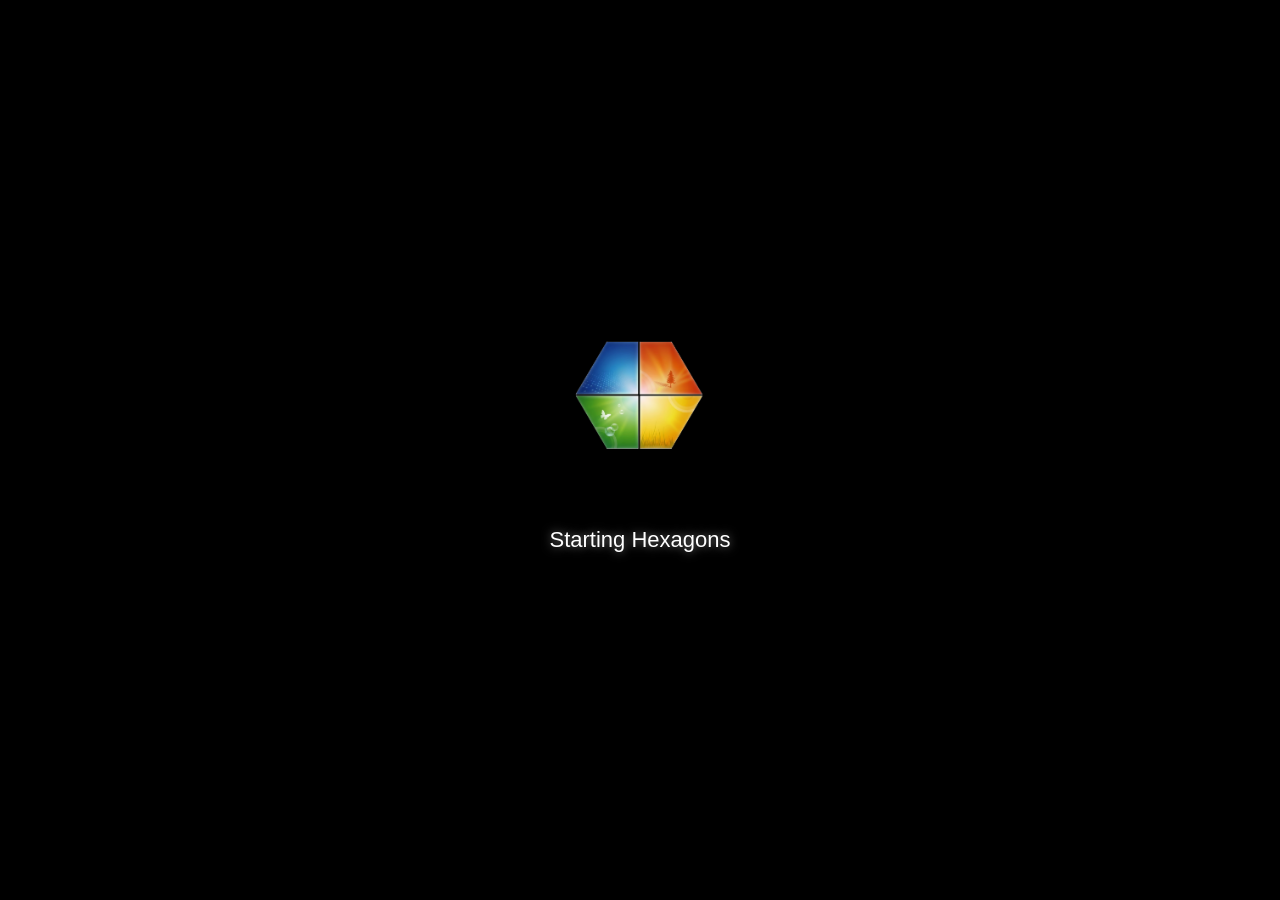
==== commit 4e41fab1: "boot animation" ====
--- a/index.html
+++ b/index.html
@@ -4,7 +4,29 @@
   <link rel="stylesheet" href="style.css">
   <script src="https://unpkg.com/@ruffle-rs/ruffle"></script>
 </head>
-<body style="background-image: url(./res/wp/wp1.jpg);">
+<body style="background-image: url(./res/wp/wp6.jpg);">
+    <!--BOOT ANIMATION-->
+    <div id="boot-sequence">
+        <div id="boot-screen">
+            <img src="./res/icons/hexagons/hexagons-BGT.png">
+            <p>Starting Hexagons</p>
+        </div>
+        
+        <div id="login-screen">
+            <img src="./res/user.png" class="login-avatar"></img>
+            <h2 class="login-username">User</h2>
+            
+            <form id="login-form" onsubmit="handleLogin(event)">
+                <input type="password" class="login-password" placeholder="Password">
+                <button type="submit" class="login-submit">➔</button>
+            </form>
+            
+            <div id="login-welcome">
+                <span class="login-spinner"></span> Welcome
+            </div>
+        </div>
+    </div>
+
     <!--MENUBAR-->
     <div class="menu-bar" id="menu-bar">
         <div class="blur-overlay menu-bar-bo"></div>
@@ -183,12 +205,12 @@
                     <hr style="border: 0; border-top: 1px solid #ddd; margin-bottom: 15px;">
                     
                     <div style="display: flex; flex-wrap: wrap; gap: 10px;">
-                        <button class="aero-btn" style="background-image: url('./res/wp/wp1.jpg'); background-size: cover; background-position: center; width: 120px; height: 75px;" onclick="changeWallpaper('./res/wp/wp1.jpg')"></button>
+                        <button class="aero-btn" style="background-image: url('./res/wp/wp6.jpg'); background-size: cover; background-position: center; width: 120px; height: 75px;" onclick="changeWallpaper('./res/wp/wp6.jpg')"></button>
                         <button class="aero-btn" style="background-image: url('./res/wp/wp2.jpg'); background-size: cover; background-position: center; width: 120px; height: 75px;" onclick="changeWallpaper('./res/wp/wp2.jpg')"></button>
                         <button class="aero-btn" style="background-image: url('./res/wp/wp3.jpg'); background-size: cover; background-position: center; width: 120px; height: 75px;" onclick="changeWallpaper('./res/wp/wp3.jpg')"></button>
                         <button class="aero-btn" style="background-image: url('./res/wp/wp4.jpg'); background-size: cover; background-position: center; width: 120px; height: 75px;" onclick="changeWallpaper('./res/wp/wp4.jpg')"></button>
                         <button class="aero-btn" style="background-image: url('./res/wp/wp5.jpg'); background-size: cover; background-position: center; width: 120px; height: 75px;" onclick="changeWallpaper('./res/wp/wp5.jpg')"></button>
-                        <button class="aero-btn" style="background-image: url('./res/wp/wp6.jpg'); background-size: cover; background-position: center; width: 120px; height: 75px;" onclick="changeWallpaper('./res/wp/wp6.jpg')"></button>
+                        <button class="aero-btn" style="background-image: url('./res/wp/wp1.jpg'); background-size: cover; background-position: center; width: 120px; height: 75px;" onclick="changeWallpaper('./res/wp/wp1.jpg')"></button>
                         <button class="aero-btn" style="background-image: url('./res/wp/wp7.jpg'); background-size: cover; background-position: center; width: 120px; height: 75px;" onclick="changeWallpaper('./res/wp/wp7.jpg')"></button>
                         <button class="aero-btn" style="background-image: url('./res/wp/wp8.jpg'); background-size: cover; background-position: center; width: 120px; height: 75px;" onclick="changeWallpaper('./res/wp/wp8.jpg')"></button>
                         <button class="aero-btn" style="background-image: url('./res/wp/wp9.jpg'); background-size: cover; background-position: center; width: 120px; height: 75px;" onclick="changeWallpaper('./res/wp/wp9.jpg')"></button>
@@ -381,13 +403,13 @@
         </div>
         
         <div class="browser-bookmarks">
-            <button class="browser-bookmark" onclick="loadBrowserUrl('https://www.google.com/webhp?igu=1')">
-                <img src="https://upload.wikimedia.org/wikipedia/commons/5/53/Google_%22G%22_Logo.svg" style="width:14px;height:14px;">
+            <button class="browser-bookmark" onclick="loadBrowserUrl('./res/oldgoogle.html', 'https://www.google.com')">
+                <img src="https://thumb.wikimedia.org/wikipedia/commons/thumb/5/5e/Google_Faenza.svg/250px-Google_Faenza.svg.png?utm_source=commons.wikimedia.org&utm_campaign=gallery&utm_content=thumbnail" style="width:14px;height:14px;">
                 <span>Google</span>
             </button>
-            <button class="browser-bookmark" onclick="loadBrowserUrl('https://www.youtube.com/embed/')">
-                <img src="https://upload.wikimedia.org/wikipedia/commons/0/09/YouTube_full-color_icon_%282017%29.svg" style="width:14px;height:14px;">
-                <span>YouTube</span>
+            <button class="browser-bookmark" onclick="loadBrowserUrl('https://nostalgia.wikipedia.org', 'https://wikipedia.org')">
+                <img src="https://upload.wikimedia.org/wikipedia/commons/9/9f/Old_wikipedia_logo.png" style="width:14px;height:14px;">
+                <span>Wikipedia</span>
             </button>
             <button class="browser-bookmark" onclick="loadBrowserUrl('https://frutigeraeroarchive.org/history')">
                 <img src="[data-uri]" style="width:14px;height:14px;">
@@ -398,7 +420,7 @@
         <div class="window-body" style="border-radius:0px 0px 5px 5px; padding: 0;">
             <div class="window-main">
                 <div class="window-content" style="padding: 0; display: flex;">
-                    <iframe id="browser-frame" class="browser-iframe" src="https://www.google.com/webhp?igu=1"></iframe>
+                    <iframe id="browser-frame" class="browser-iframe" src="./res/oldgoogle.html"></iframe>
                 </div>
             </div>
         </div>
@@ -410,7 +432,6 @@
         <div id="taskbar-items-container"></div>
     </div>
     
-
     <script src="script.js"></script>
     <script src="js/settings-app.js"></script>
     <script src="js/browser-app.js"></script>
--- a/style.css
+++ b/style.css
@@ -924,4 +924,140 @@
 
 .browser-add-tab:hover {
     background: rgba(255,255,255,0.7);
+}
+
+
+
+#boot-sequence {
+    position: fixed;
+    top: 0; left: 0; right: 0; bottom: 0;
+    z-index: 999999;
+    font-family: 'Segoe UI', Tahoma, Geneva, Verdana, sans-serif;
+    background: black;
+    transition: opacity 1s ease;
+}
+
+#boot-screen {
+    position: absolute;
+    top: 0; left: 0; width: 100%; height: 100%;
+    background-color: black;
+    display: flex;
+    flex-direction: column;
+    align-items: center;
+    justify-content: center;
+    transition: opacity 1s ease;
+}
+
+#boot-screen img {
+    width: 140px;
+    animation: pulseLogo 2s infinite alternate;
+    margin-bottom: 40px;
+}
+
+#boot-screen p {
+    color: white;
+    font-size: 22px;
+    text-shadow: 0 0 10px rgba(255,255,255,0.5);
+}
+
+@keyframes pulseLogo {
+    0% { filter: drop-shadow(0 0 10px rgba(255,255,255,0.1)) brightness(0.9); transform: scale(0.98); }
+    100% { filter: drop-shadow(0 0 30px rgba(255,255,255,0.8)) brightness(1.2); transform: scale(1.05); }
+}
+
+#login-screen {
+    position: absolute;
+    top: 0; left: 0; width: 100%; height: 100%;
+    background: url('./res/wp/bootbg.jpg') center/cover;
+    display: none;
+    flex-direction: column;
+    align-items: center;
+    justify-content: center;
+    opacity: 0;
+    transition: opacity 1s ease;
+}
+
+.login-avatar {
+    width: 110px;
+    height: 110px;
+    border: 3px solid rgba(255, 255, 255, 0.8);
+    border-radius: 5px;
+    box-shadow: 0 0 15px rgba(0,0,0,0.4), inset 0 0 5px rgba(255,255,255,0.5);
+    margin-bottom: 15px;
+    background: url('https://upload.wikimedia.org/wikipedia/commons/thumb/c/ce/Daisy_G%C3%A4nsebl%C3%BCmchen_2.jpg/120px-Daisy_G%C3%A4nsebl%C3%BCmchen_2.jpg') center/cover;
+}
+
+.login-username {
+    color: white;
+    font-size: 22px;
+    font-weight: 500;
+    text-shadow: 0 1px 4px rgba(0,0,0,0.8);
+    margin: 0 0 15px 0;
+}
+
+#login-form {
+    display: flex;
+    align-items: center;
+    gap: 8px;
+}
+
+.login-password {
+    padding: 4px 8px;
+    border: 1px solid rgba(0,0,0,0.4);
+    border-radius: 3px;
+    width: 180px;
+    height: 24px;
+    font-size: 14px;
+    box-shadow: inset 0 1px 3px rgba(0,0,0,0.2);
+}
+
+.login-password:focus {
+    outline: none;
+    border-color: rgba(135, 206, 250, 0.8);
+    box-shadow: 0 0 5px rgba(30, 144, 255, 0.6), inset 0 1px 3px rgba(0,0,0,0.2);
+}
+
+.login-submit {
+    background: linear-gradient(to bottom, #5ba8df 0%, #1b6da5 100%);
+    color: white;
+    border: 1px solid rgba(255,255,255,0.6);
+    border-radius: 50%;
+    width: 32px;
+    height: 32px;
+    cursor: pointer;
+    box-shadow: 0 1px 3px rgba(0,0,0,0.5), inset 0 1px 2px rgba(255,255,255,0.5);
+    display: flex;
+    align-items: center;
+    justify-content: center;
+    font-size: 16px;
+    padding: 0;
+}
+
+.login-submit:hover {
+    filter: brightness(1.15);
+    box-shadow: 0 0 8px rgba(91, 168, 223, 0.8), inset 0 1px 2px rgba(255,255,255,0.5);
+}
+
+#login-welcome {
+    display: none;
+    color: white;
+    font-size: 16px;
+    text-shadow: 0 1px 3px rgba(0,0,0,0.8);
+    margin-top: 5px;
+}
+
+.login-spinner {
+    display: inline-block;
+    width: 16px; height: 16px;
+    border: 2px solid rgba(255,255,255,0.3);
+    border-top: 2px solid white;
+    border-radius: 50%;
+    animation: loginSpin 1s linear infinite;
+    vertical-align: middle;
+    margin-right: 8px;
+}
+
+@keyframes loginSpin { 
+    0% { transform: rotate(0deg); } 
+    100% { transform: rotate(360deg); } 
 }
